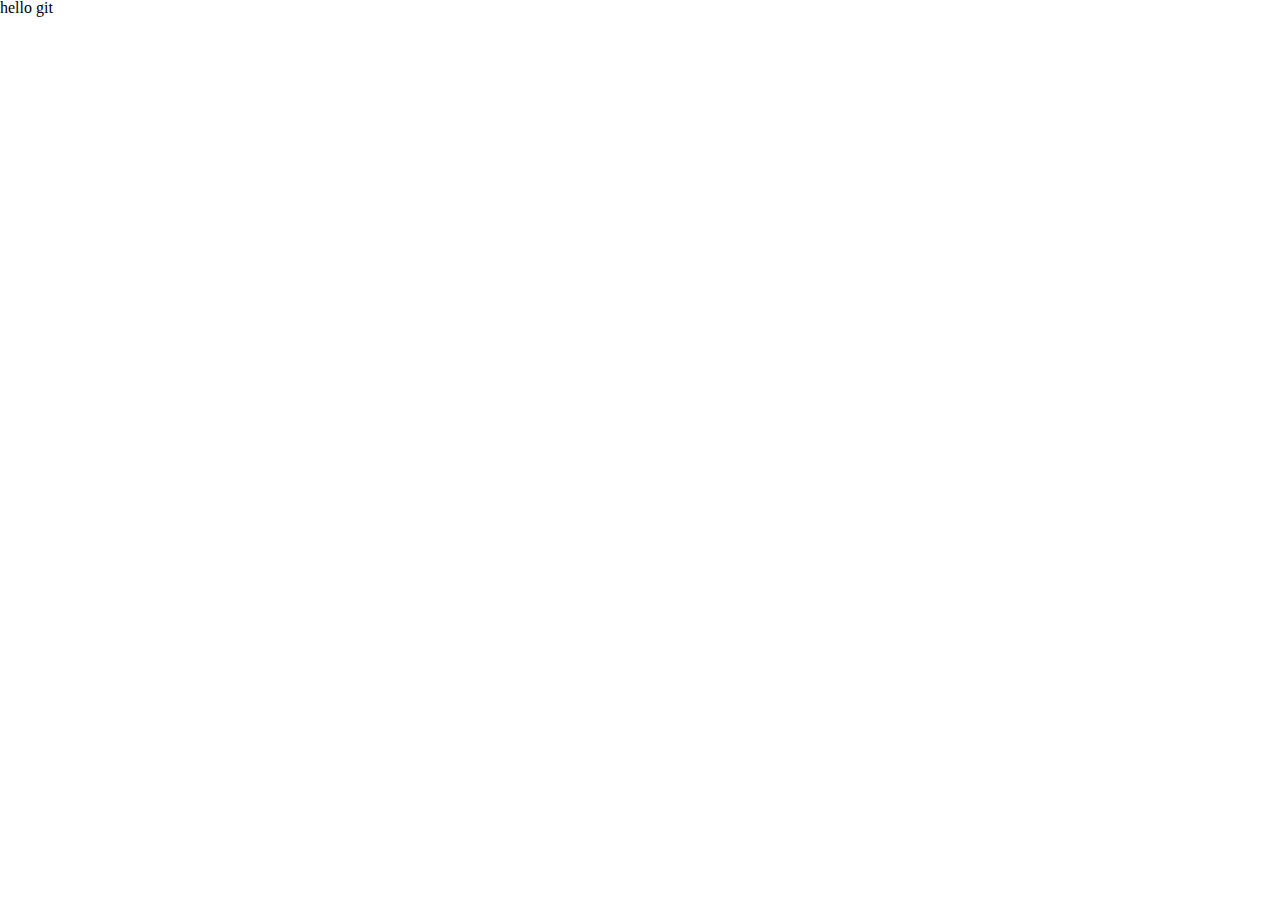
==== index.html @ 3d6b7d83 "eq: sad1asdd" ====
<!DOCTYPE html>
<html>
<head>
    <meta http-equiv="X-UA-Compatible" content="IE=Edge">
    <meta charset="utf-8" />
    <title>联系git</title>
    <link rel="stylesheet" type="text/css" href="css/reset.css" />
    <script src="js/jquery-3.4.1.js"></script>
    <script src="js/vue-2.6.10.js"></script>
</head>

<body>
    <div>hello git</div>
</body>

</html>
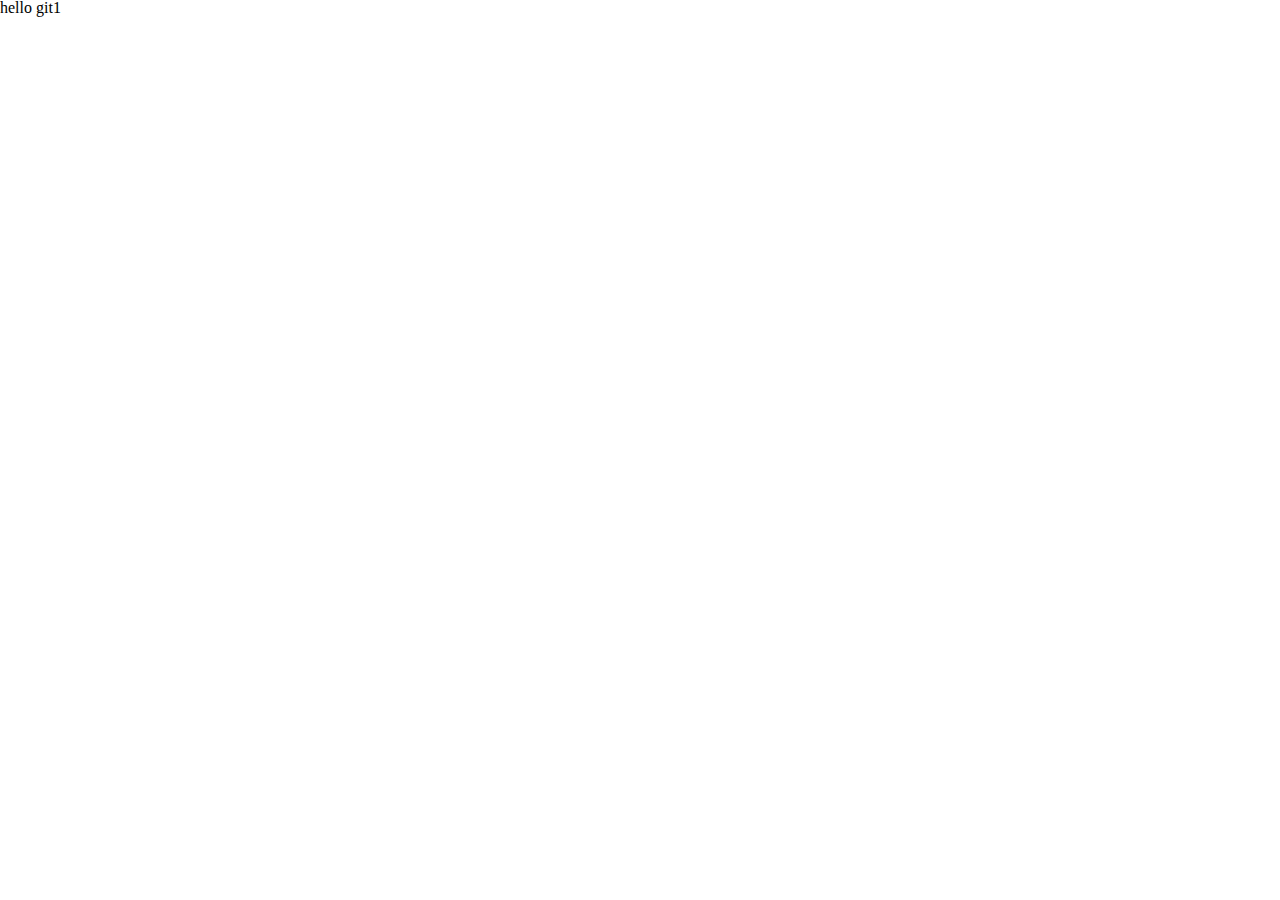
==== commit e3077000: "'one'" ====
--- a/index.html
+++ b/index.html
@@ -10,7 +10,7 @@
 </head>
 
 <body>
-    <div>hello git</div>
+    <div>hello git1</div>
 </body>
 
 </html>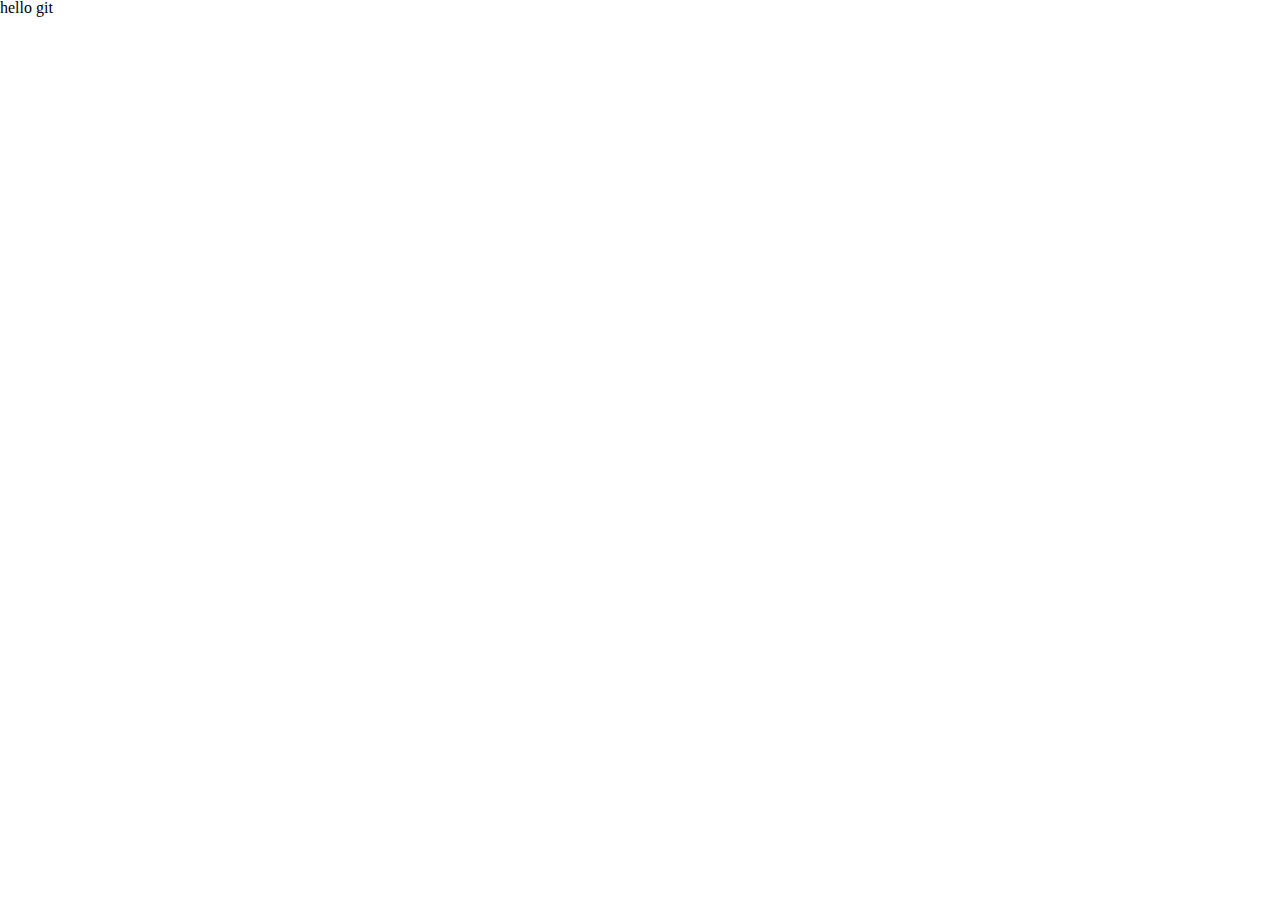
==== commit fdd4acff: "'two'" ====
--- a/index.html
+++ b/index.html
@@ -1,5 +1,5 @@
 <!DOCTYPE html>
-<html>
+<div>
 <head>
     <meta http-equiv="X-UA-Compatible" content="IE=Edge">
     <meta charset="utf-8" />
@@ -10,7 +10,7 @@
 </head>
 
 <body>
-    <div>hello git1</div>
+    <div>hello git</div>
 </body>
 
 </html>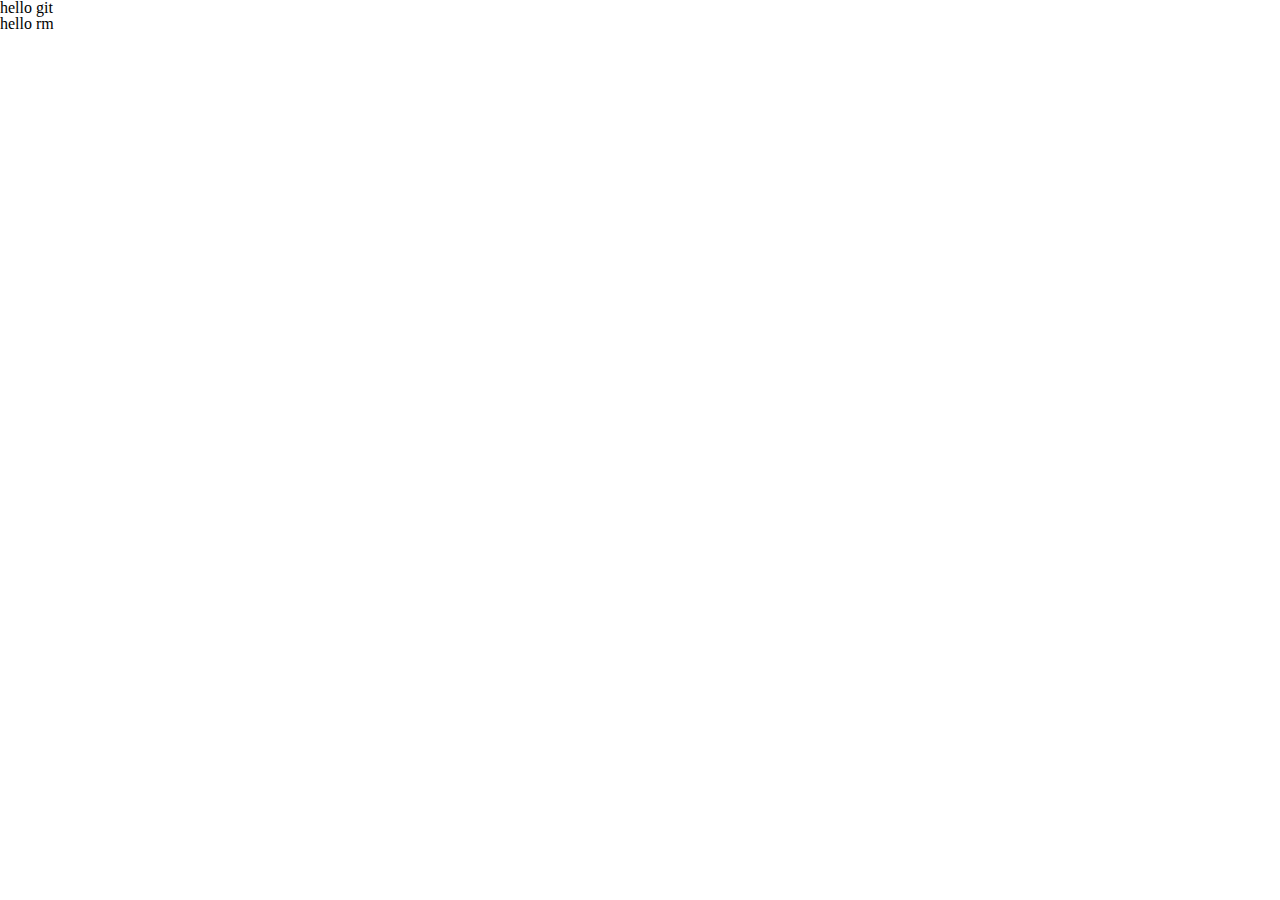
==== commit 3e1f5a08: "'two'" ====
--- a/index.html
+++ b/index.html
@@ -11,6 +11,7 @@
 
 <body>
     <div>hello git</div>
+    <div>hello rm</div>
 </body>
 
 </html>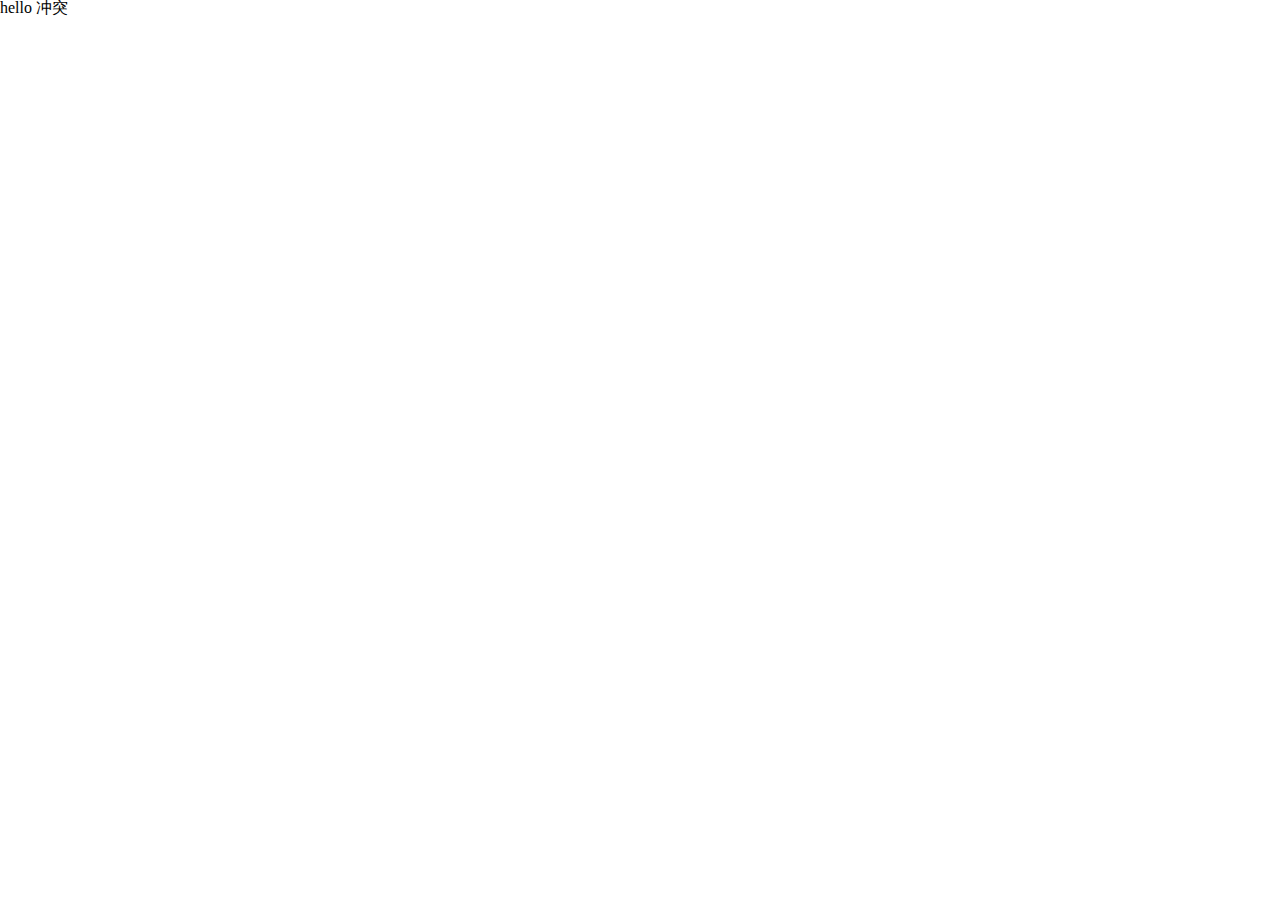
==== commit cc875f29: "'mastercomm'" ====
--- a/index.html
+++ b/index.html
@@ -1,5 +1,5 @@
 <!DOCTYPE html>
-<div>
+<html>
 <head>
     <meta http-equiv="X-UA-Compatible" content="IE=Edge">
     <meta charset="utf-8" />
@@ -10,8 +10,7 @@
 </head>
 
 <body>
-    <div>hello git</div>
-    <div>hello rm</div>
+    <div>hello 冲突</div>
 </body>
 
 </html>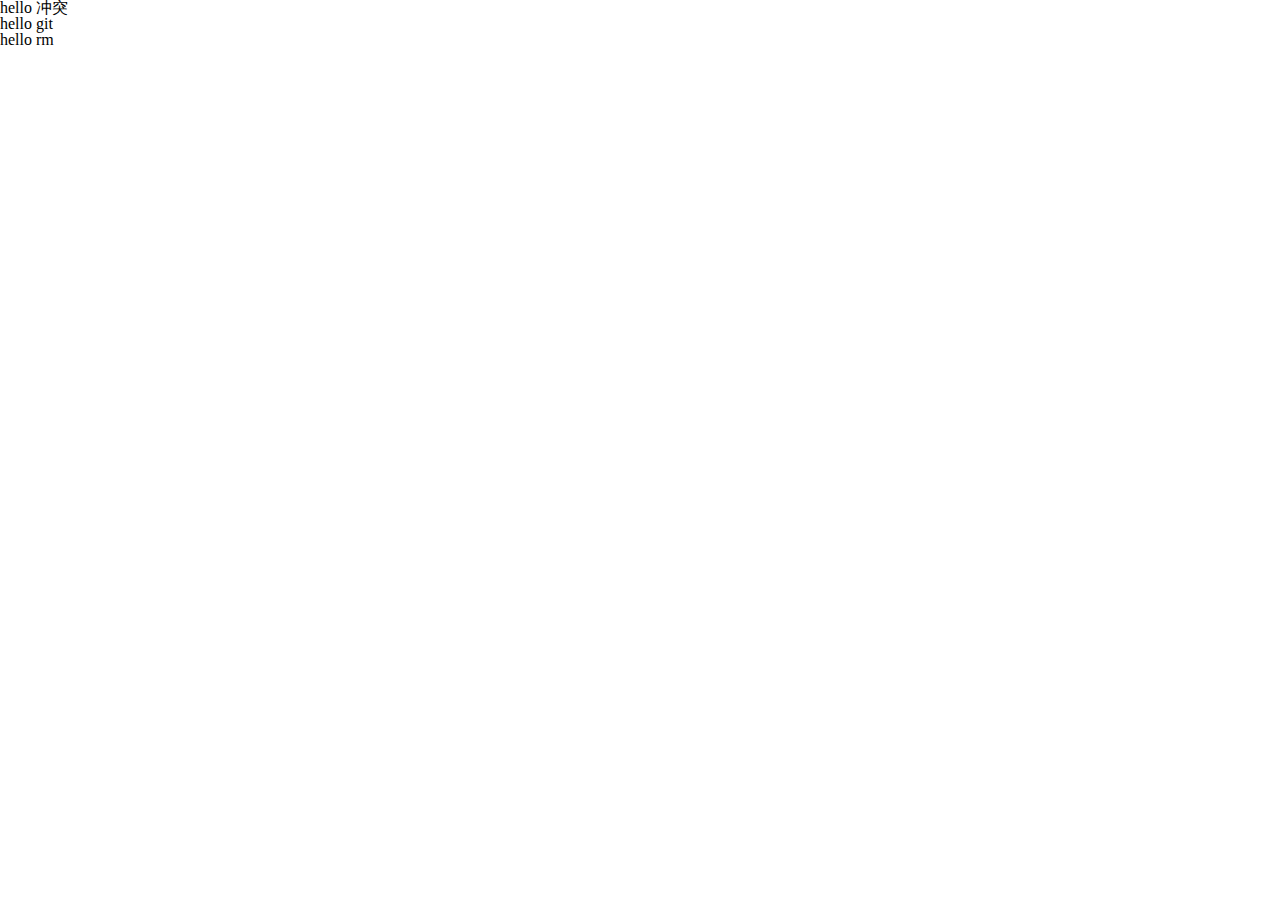
==== commit 58c03458: "'合并冲突'" ====
--- a/index.html
+++ b/index.html
@@ -1,5 +1,5 @@
 <!DOCTYPE html>
-<html>
+<div>
 <head>
     <meta http-equiv="X-UA-Compatible" content="IE=Edge">
     <meta charset="utf-8" />
@@ -11,6 +11,8 @@
 
 <body>
     <div>hello 冲突</div>
+    <div>hello git</div>
+    <div>hello rm</div>
 </body>
 
 </html>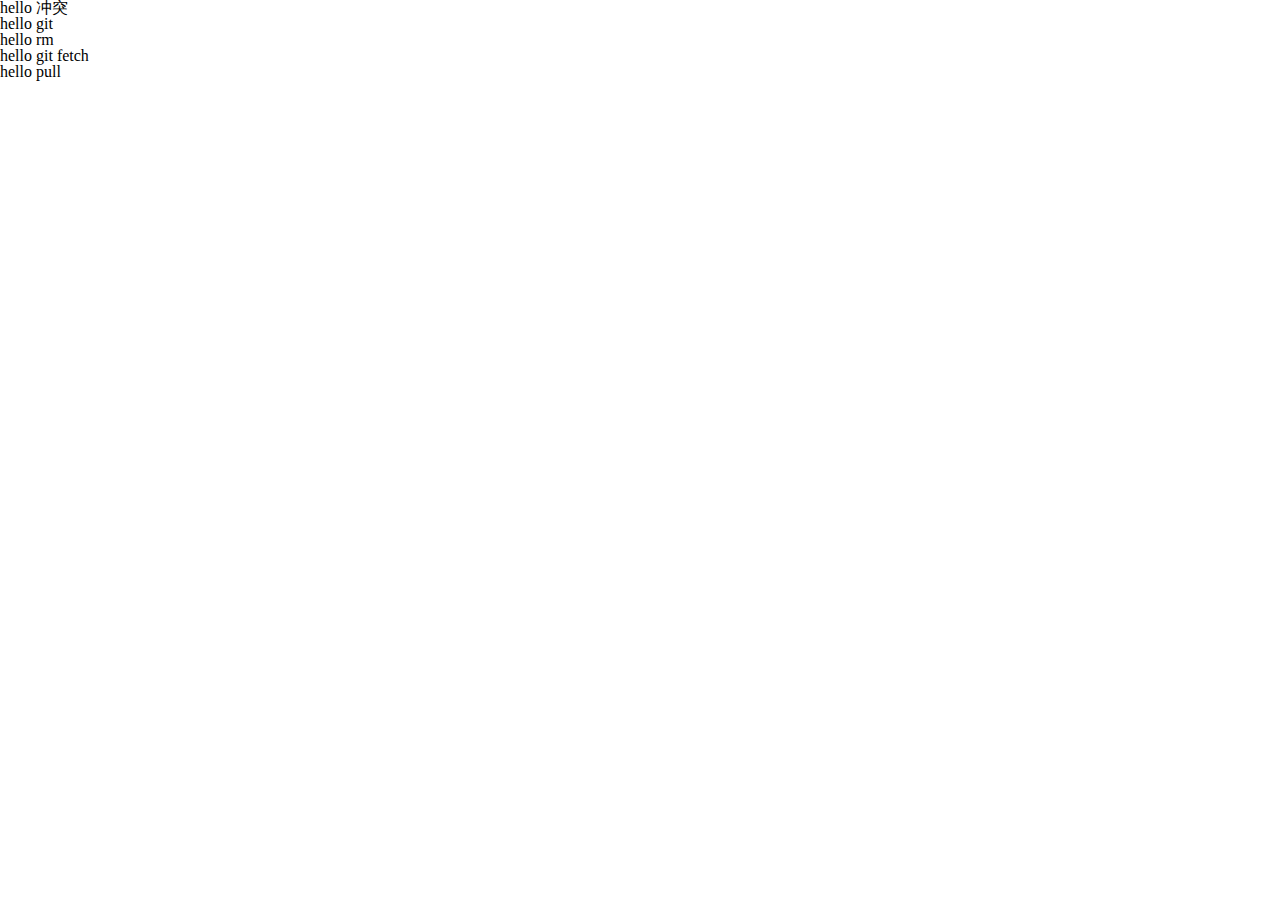
==== commit 9f826eb4: "'我是test-2本地分支提交到远程test-1分支'" ====
--- a/index.html
+++ b/index.html
@@ -13,6 +13,8 @@
     <div>hello 冲突</div>
     <div>hello git</div>
     <div>hello rm</div>
+    <div>hello git fetch</div>
+    <div>hello pull</div>
 </body>
 
 </html>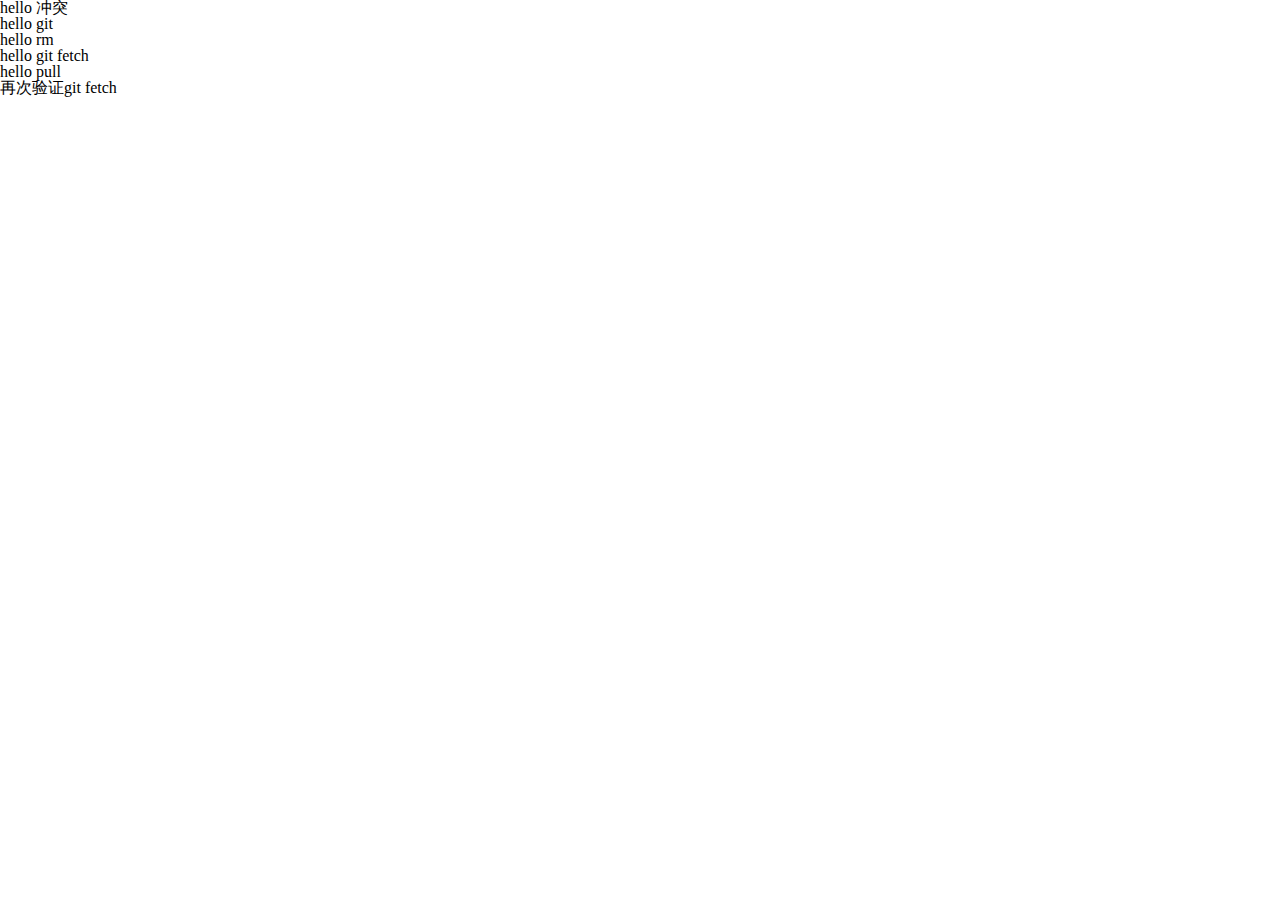
==== commit 8336107e: "'再次验证git-fetch'" ====
--- a/index.html
+++ b/index.html
@@ -15,6 +15,7 @@
     <div>hello rm</div>
     <div>hello git fetch</div>
     <div>hello pull</div>
+    <div>再次验证git fetch</div>
 </body>
 
 </html>